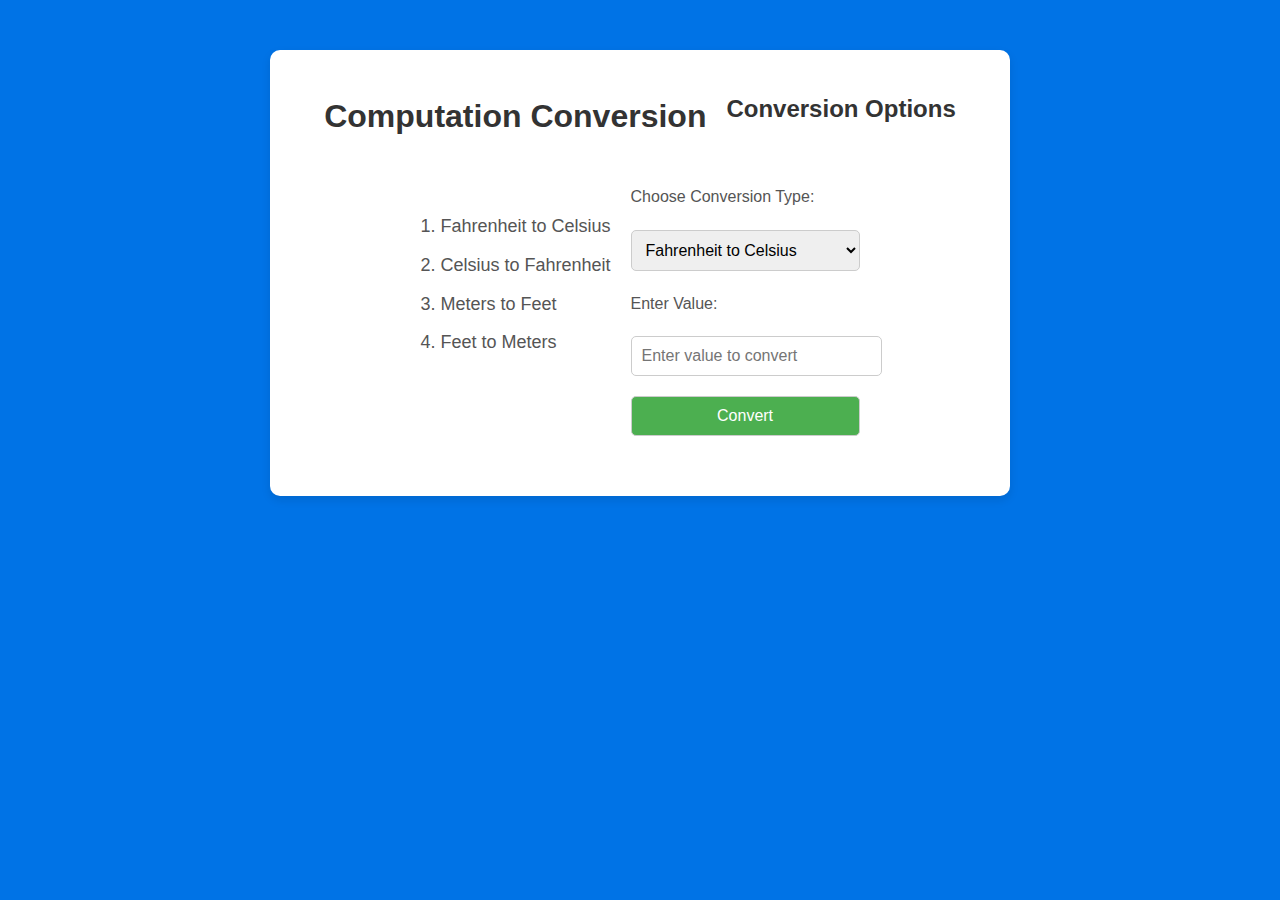
==== ComputationConversion.html @ 109c8bb8 "Update ComputationConversion.html" ====
<!DOCTYPE html>
<html lang="en">
<head>
    <meta charset="UTF-8">
    <meta name="viewport" content="width=device-width, initial-scale=1.0">
    <title>Computation Conversion</title>
    <link rel="stylesheet" href="style.css"> <!-- Use the same stylesheet -->
    <style>
        body {
            font-family: 'Roboto', sans-serif;
            background-color: #0073e6;
            margin: 0;
            padding: 0;
        }
        .container {
            max-width: 700px;
            margin: 50px auto;
            padding: 20px;
            background-color: #fff;
            border-radius: 10px;
            box-shadow: 0 4px 10px rgba(0, 0, 0, 0.1);
        }
        h1 {
            text-align: center;
            color: #333;
        }
        .conversion-options {
            list-style-type: none;
            padding: 0;
            font-size: 18px;
            color: #555;
        }
        .conversion-options li {
            margin: 10px 0;
        }
        .conversion-form {
            display: flex;
            flex-direction: column;
            gap: 20px;
        }
        .conversion-form label {
            font-size: 16px;
            color: #555;
        }
        .conversion-form input, .conversion-form select, .conversion-form button {
            padding: 10px;
            font-size: 16px;
            border-radius: 5px;
            border: 1px solid #ccc;
            width: 100%;
        }
        .conversion-form button {
            background-color: #4CAF50;
            color: white;
            cursor: pointer;
        }
        .conversion-form button:hover {
            background-color: #45a049;
        }
        .result {
            font-size: 18px;
            font-weight: bold;
            color: #333;
            margin-top: 20px;
            text-align: center;
        }
    </style>
</head>
<body>

<div class="container">
    <h1>Computation Conversion</h1>

    <h2>Conversion Options</h2>
    <ul class="conversion-options">
        <li>1. Fahrenheit to Celsius</li>
        <li>2. Celsius to Fahrenheit</li>
        <li>3. Meters to Feet</li>
        <li>4. Feet to Meters</li>
    </ul>

    <div class="conversion-form">
        <label for="conversion-type">Choose Conversion Type:</label>
        <select id="conversion-type">
            <option value="fahrenheit-celsius">Fahrenheit to Celsius</option>
            <option value="celsius-fahrenheit">Celsius to Fahrenheit</option>
            <option value="meters-feet">Meters to Feet</option>
            <option value="feet-meters">Feet to Meters</option>
        </select>

        <label for="input-value">Enter Value:</label>
        <input type="number" id="input-value" placeholder="Enter value to convert" />

        <button onclick="convert()">Convert</button>

        <div id="result" class="result"></div>
    </div>
</div>

<script>
    function convert() {
        const inputValue = parseFloat(document.getElementById("input-value").value);
        const conversionType = document.getElementById("conversion-type").value;
        let result = "";

        // Checking if input is a valid number
        if (isNaN(inputValue)) {
            result = "Please enter a valid number!";
        } else {
            switch (conversionType) {
                case "fahrenheit-celsius":
                    result = (inputValue - 32) * 5 / 9 + " °C";
                    break;
                case "celsius-fahrenheit":
                    result = (inputValue * 9 / 5) + 32 + " °F";
                    break;
                case "meters-feet":
                    result = inputValue * 3.28084 + " feet";
                    break;
                case "feet-meters":
                    result = inputValue / 3.28084 + " meters";
                    break;
                default:
                    result = "Invalid conversion type!";
            }
        }

        // Display result
        document.getElementById("result").innerText = result;
    }
</script>

</body>
</html>
---- style.css ----
body {
    font-family: Arial, sans-serif;
    margin: 0;
    padding: 0;
    line-height: 1.6;
    background: #f4f4f9;
    color: #333;
}

/* Header Styling */
header {
    background: #0073e6;
    color: white;
    text-align: center;
    padding: 1rem 0;
    position: relative;
}

/* Menu Icon Styling */
.menu-icon {
    font-size: 30px;
    color: white;
    cursor: pointer;
    position: absolute;
    top: 15px;
    left: 20px;
}

/* Sidebar Styling */
.sidebar {
    height: 100%;
    width: 0;
    position: fixed;
    top: 0;
    left: 0;
    background-color: #333;
    overflow-x: hidden;
    transition: 0.5s;
    padding-top: 60px;
    z-index: 100;
}

/* Sidebar links */
.sidebar nav ul {
    list-style-type: none;
    padding: 0;
}

.sidebar nav ul li {
    padding: 8px 16px;
    text-align: left;
}

.sidebar nav ul li a {
    color: white;
    text-decoration: none;
    font-size: 18px;
    display: block;
    padding: 10px;
    transition: 0.3s;
}

.sidebar nav ul li a:hover {
    background-color: #0073e6;
}

/* Close Button Styling */
.close-btn {
    font-size: 36px;
    color: white;
    position: absolute;
    top: 15px;
    right: 25px;
    cursor: pointer;
}

/* Show the Sidebar */
.sidebar.show {
    width: 250px;
}

/* Main Section Styling */
main {
    padding: 2rem;
    text-align: center;
    display: flex;
    justify-content: center;
    flex-wrap: wrap; /* Allow wrapping of content */
    gap: 20px; /* Add gap between cards */
}

.container {
    display: flex;
    flex-wrap: wrap;
    justify-content: center;
    gap: 20px; /* Space between cards */
    width: 100%;
}

/* Card Styling */
.card {
    background: white;
    border: 1px solid #ddd;
    border-radius: 10px;
    width: 250px;
    margin: 15px;
    box-shadow: 0 4px 8px rgba(0, 0, 0, 0.1);
    transition: 0.3s;
    flex-grow: 1; /* Allow the card to grow */
    flex-basis: 250px; /* Set initial size of cards */
    display: flex;
    flex-direction: column;
    min-width: 250px; /* Ensure cards don’t shrink too small */
}

.card-header {
    background: #0073e6;
    color: white;
    padding: 10px;
    text-align: center;
    font-weight: bold;
    border-radius: 10px 10px 0 0;
}

.card-content {
    padding: 15px;
    text-align: center;
    flex-grow: 1; /* Allow content area to grow and take up space */
}

.card-footer {
    background: #f4f4f9;
    padding: 10px;
    text-align: center;
}

.card-footer .btn {
    background-color: #0073e6;
    color: white;
    padding: 10px;
    text-decoration: none;
    border-radius: 5px;
    font-weight: bold;
}

.card-footer .btn:hover {
    background-color: #005bb5;
}

/* Footer Styling */
footer {
    text-align: center;
    padding: 1rem 0;
    background: #333;
    color: white;
    position: fixed;
    width: 100%;
    bottom: 0;
}

/* Responsive Styling */
@media (max-width: 768px) {
    .container {
        flex-direction: column; /* Stack cards vertically on small screens */
    }

    .card {
        width: 100%; /* Make cards take full width on small screens */
    }
}
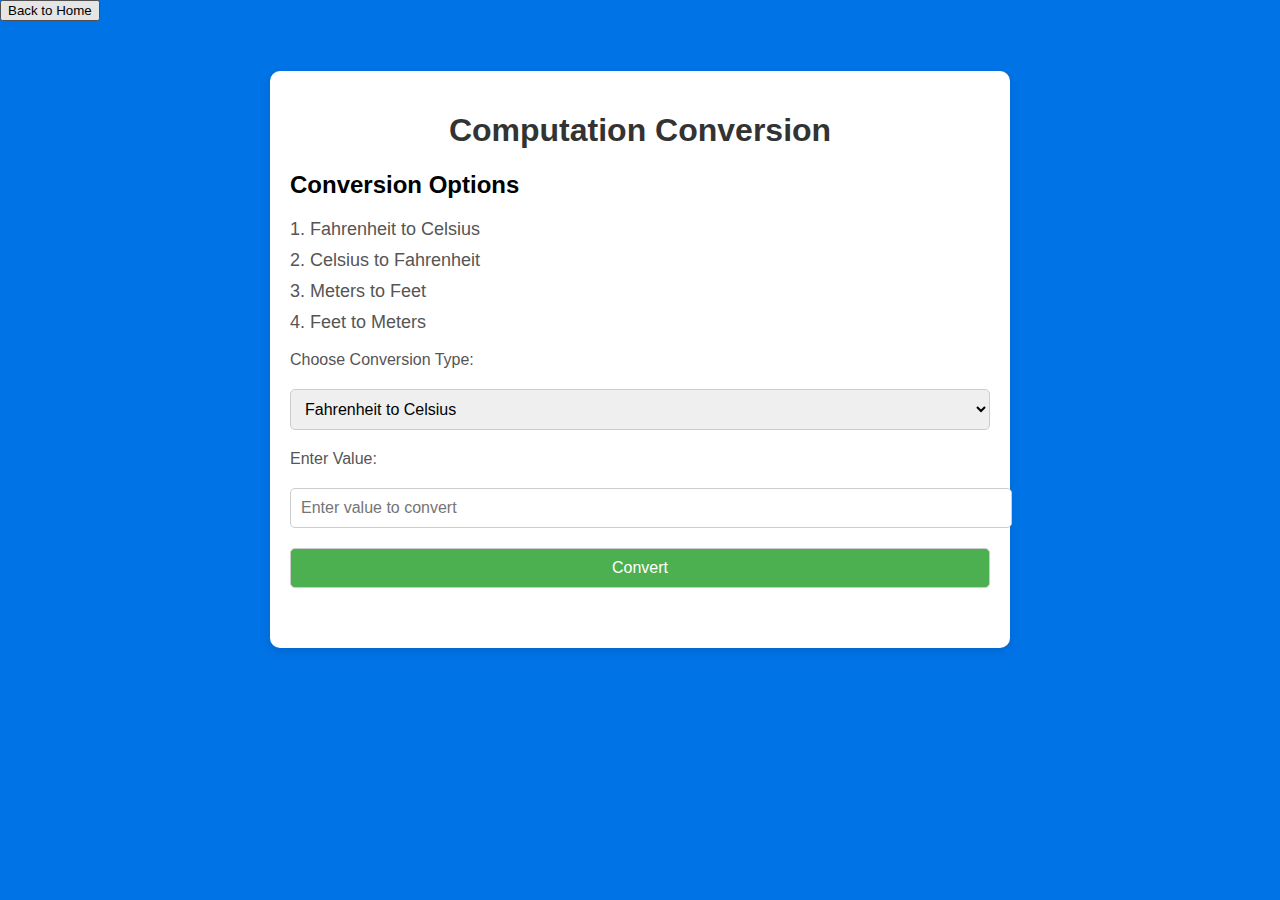
==== commit 6255cf0f: "Update ComputationConversion.html" ====
--- a/ComputationConversion.html
+++ b/ComputationConversion.html
@@ -5,6 +5,9 @@
     <meta name="viewport" content="width=device-width, initial-scale=1.0">
     <title>Computation Conversion</title>
     <link rel="stylesheet" href="style.css"> <!-- Use the same stylesheet -->
+    <header>
+        <button onclick="window.location.href='index.html'" class="back-btn">Back to Home</button>
+    </header>
     <style>
         body {
             font-family: 'Roboto', sans-serif;
--- a/style.css
+++ b/style.css
@@ -1,170 +1,55 @@
-body {
-    font-family: Arial, sans-serif;
-    margin: 0;
-    padding: 0;
-    line-height: 1.6;
-    background: #f4f4f9;
-    color: #333;
+/* General styling */
+html, body {
+    font-family: "Roboto", sans-serif;
 }
 
-/* Header Styling */
-header {
-    background: #0073e6;
-    color: white;
-    text-align: center;
-    padding: 1rem 0;
-    position: relative;
+/* W3CSS theme customization */
+.w3-container {
+    padding: 16px;
 }
 
-/* Menu Icon Styling */
-.menu-icon {
-    font-size: 30px;
-    color: white;
-    cursor: pointer;
-    position: absolute;
-    top: 15px;
-    left: 20px;
+.w3-bar-item {
+    font-size: 18px;
 }
 
-/* Sidebar Styling */
-.sidebar {
-    height: 100%;
-    width: 0;
-    position: fixed;
-    top: 0;
-    left: 0;
-    background-color: #333;
-    overflow-x: hidden;
-    transition: 0.5s;
-    padding-top: 60px;
-    z-index: 100;
+.w3-theme-l1 {
+    background-color: #1f1f1f !important;
+    color: white !important;
 }
 
-/* Sidebar links */
-.sidebar nav ul {
-    list-style-type: none;
-    padding: 0;
+/* Adjust sidebar and navbar layout */
+.w3-sidebar {
+    width: 250px;
+    position: fixed;
+    top: 43px;
+    left: 0;
+    bottom: 0;
+    background-color: #f1f1f1;
 }
 
-.sidebar nav ul li {
-    padding: 8px 16px;
-    text-align: left;
+.w3-main {
+    margin-left: 250px;
+    padding-top: 20px;
 }
 
-.sidebar nav ul li a {
-    color: white;
-    text-decoration: none;
-    font-size: 18px;
-    display: block;
-    padding: 10px;
-    transition: 0.3s;
+.w3-margin-top {
+    margin-top: 16px;
 }
 
-.sidebar nav ul li a:hover {
-    background-color: #0073e6;
+/* Result section styles */
+#w3-main .w3-text-teal {
+    color: #009688;
 }
 
-/* Close Button Styling */
-.close-btn {
-    font-size: 36px;
+/* Footer styles */
+#myFooter {
+    position: fixed;
+    bottom: 0;
+    width: 100%;
+    background-color: #222;
     color: white;
-    position: absolute;
-    top: 15px;
-    right: 25px;
-    cursor: pointer;
 }
 
-/* Show the Sidebar */
-.sidebar.show {
-    width: 250px;
+#myFooter .w3-container {
+    padding: 16px;
 }
-
-/* Main Section Styling */
-main {
-    padding: 2rem;
-    text-align: center;
-    display: flex;
-    justify-content: center;
-    flex-wrap: wrap; /* Allow wrapping of content */
-    gap: 20px; /* Add gap between cards */
-}
-
-.container {
-    display: flex;
-    flex-wrap: wrap;
-    justify-content: center;
-    gap: 20px; /* Space between cards */
-    width: 100%;
-}
-
-/* Card Styling */
-.card {
-    background: white;
-    border: 1px solid #ddd;
-    border-radius: 10px;
-    width: 250px;
-    margin: 15px;
-    box-shadow: 0 4px 8px rgba(0, 0, 0, 0.1);
-    transition: 0.3s;
-    flex-grow: 1; /* Allow the card to grow */
-    flex-basis: 250px; /* Set initial size of cards */
-    display: flex;
-    flex-direction: column;
-    min-width: 250px; /* Ensure cards don’t shrink too small */
-}
-
-.card-header {
-    background: #0073e6;
-    color: white;
-    padding: 10px;
-    text-align: center;
-    font-weight: bold;
-    border-radius: 10px 10px 0 0;
-}
-
-.card-content {
-    padding: 15px;
-    text-align: center;
-    flex-grow: 1; /* Allow content area to grow and take up space */
-}
-
-.card-footer {
-    background: #f4f4f9;
-    padding: 10px;
-    text-align: center;
-}
-
-.card-footer .btn {
-    background-color: #0073e6;
-    color: white;
-    padding: 10px;
-    text-decoration: none;
-    border-radius: 5px;
-    font-weight: bold;
-}
-
-.card-footer .btn:hover {
-    background-color: #005bb5;
-}
-
-/* Footer Styling */
-footer {
-    text-align: center;
-    padding: 1rem 0;
-    background: #333;
-    color: white;
-    position: fixed;
-    width: 100%;
-    bottom: 0;
-}
-
-/* Responsive Styling */
-@media (max-width: 768px) {
-    .container {
-        flex-direction: column; /* Stack cards vertically on small screens */
-    }
-
-    .card {
-        width: 100%; /* Make cards take full width on small screens */
-    }
-}
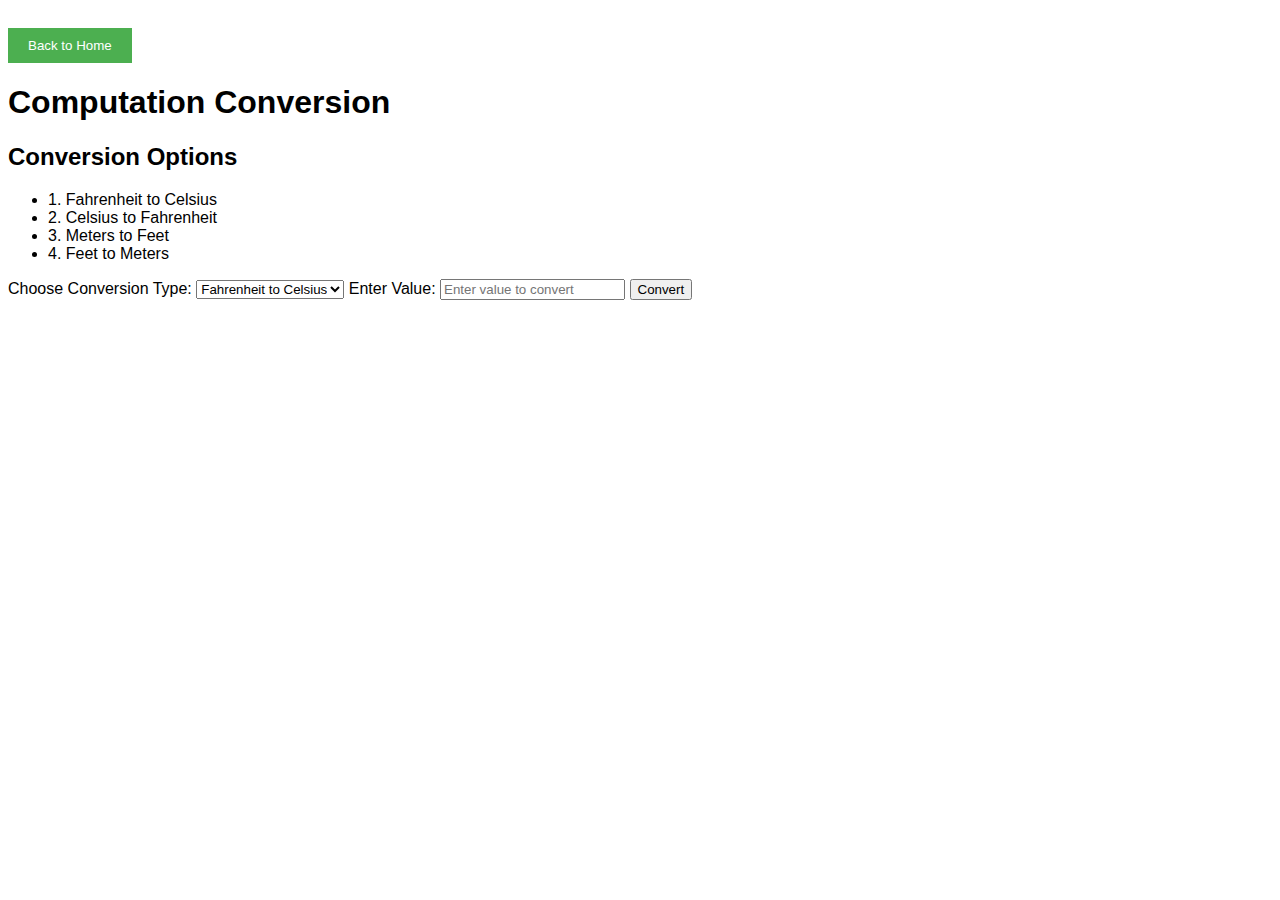
==== commit 8058915b: "Update ComputationConversion.html" ====
--- a/ComputationConversion.html
+++ b/ComputationConversion.html
@@ -9,6 +9,13 @@
         <button onclick="window.location.href='index.html'" class="back-btn">Back to Home</button>
     </header>
     <style>
+        .back-btn {
+            background-color: #4CAF50;
+            color: white;
+            padding: 10px 20px;
+            margin-top: 20px;
+            border: none;
+            cursor: pointer;
         body {
             font-family: 'Roboto', sans-serif;
             background-color: #0073e6;
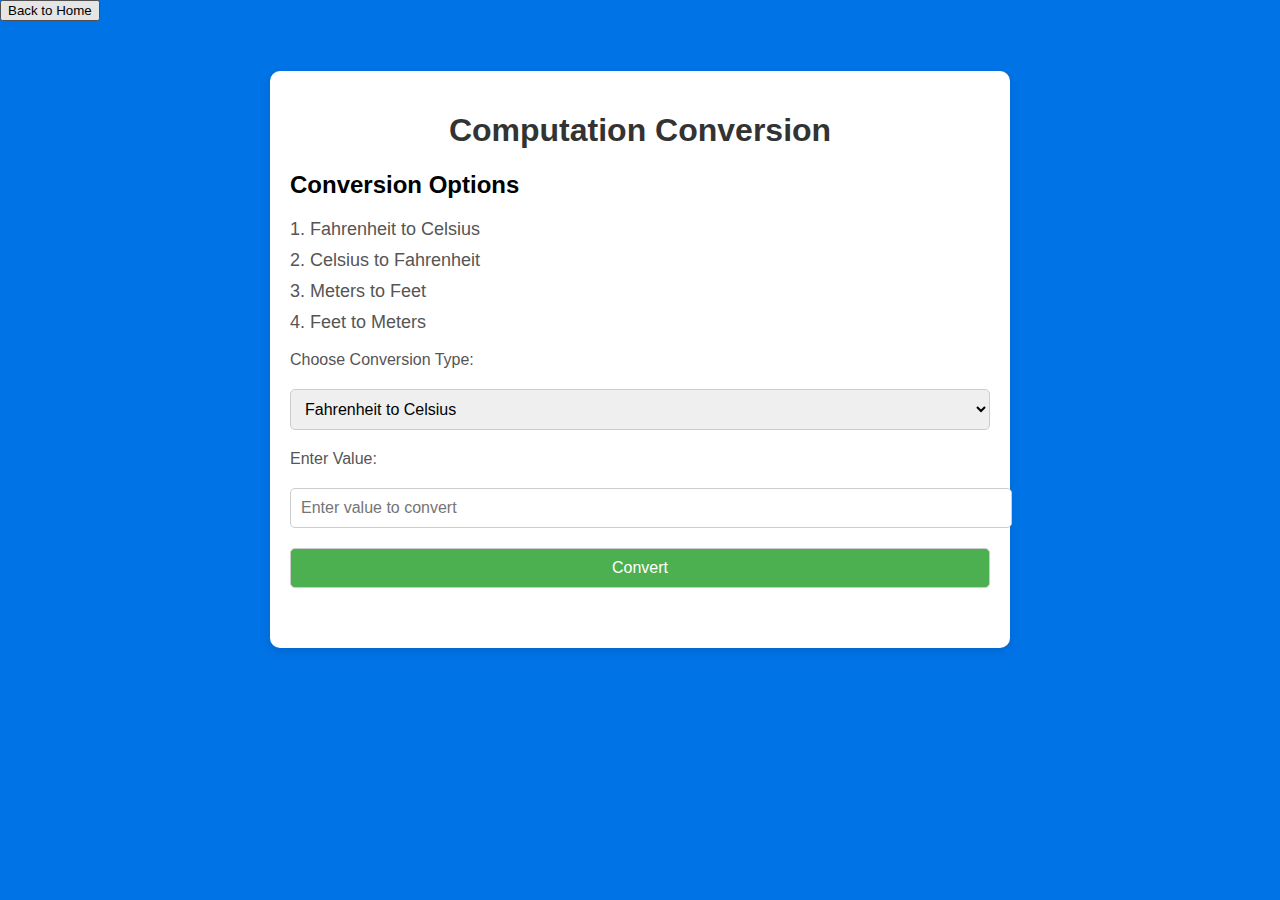
==== commit 7f6c1336: "Update ComputationConversion.html" ====
--- a/ComputationConversion.html
+++ b/ComputationConversion.html
@@ -9,13 +9,6 @@
         <button onclick="window.location.href='index.html'" class="back-btn">Back to Home</button>
     </header>
     <style>
-        .back-btn {
-            background-color: #4CAF50;
-            color: white;
-            padding: 10px 20px;
-            margin-top: 20px;
-            border: none;
-            cursor: pointer;
         body {
             font-family: 'Roboto', sans-serif;
             background-color: #0073e6;
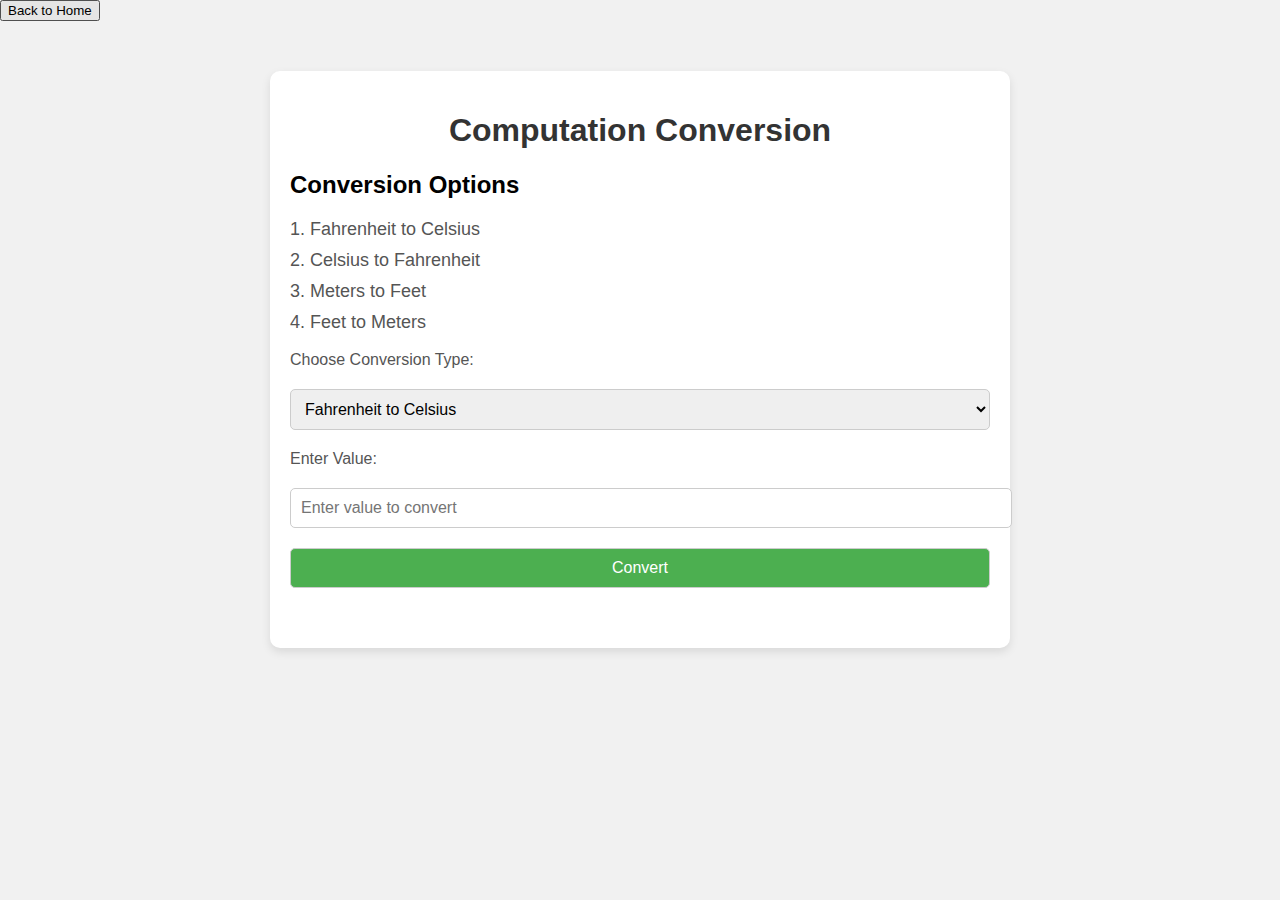
==== commit 00979e60: "Update ComputationConversion.html" ====
--- a/ComputationConversion.html
+++ b/ComputationConversion.html
@@ -11,7 +11,7 @@
     <style>
         body {
             font-family: 'Roboto', sans-serif;
-            background-color: #0073e6;
+            background-color: #f1f1f1;
             margin: 0;
             padding: 0;
         }
